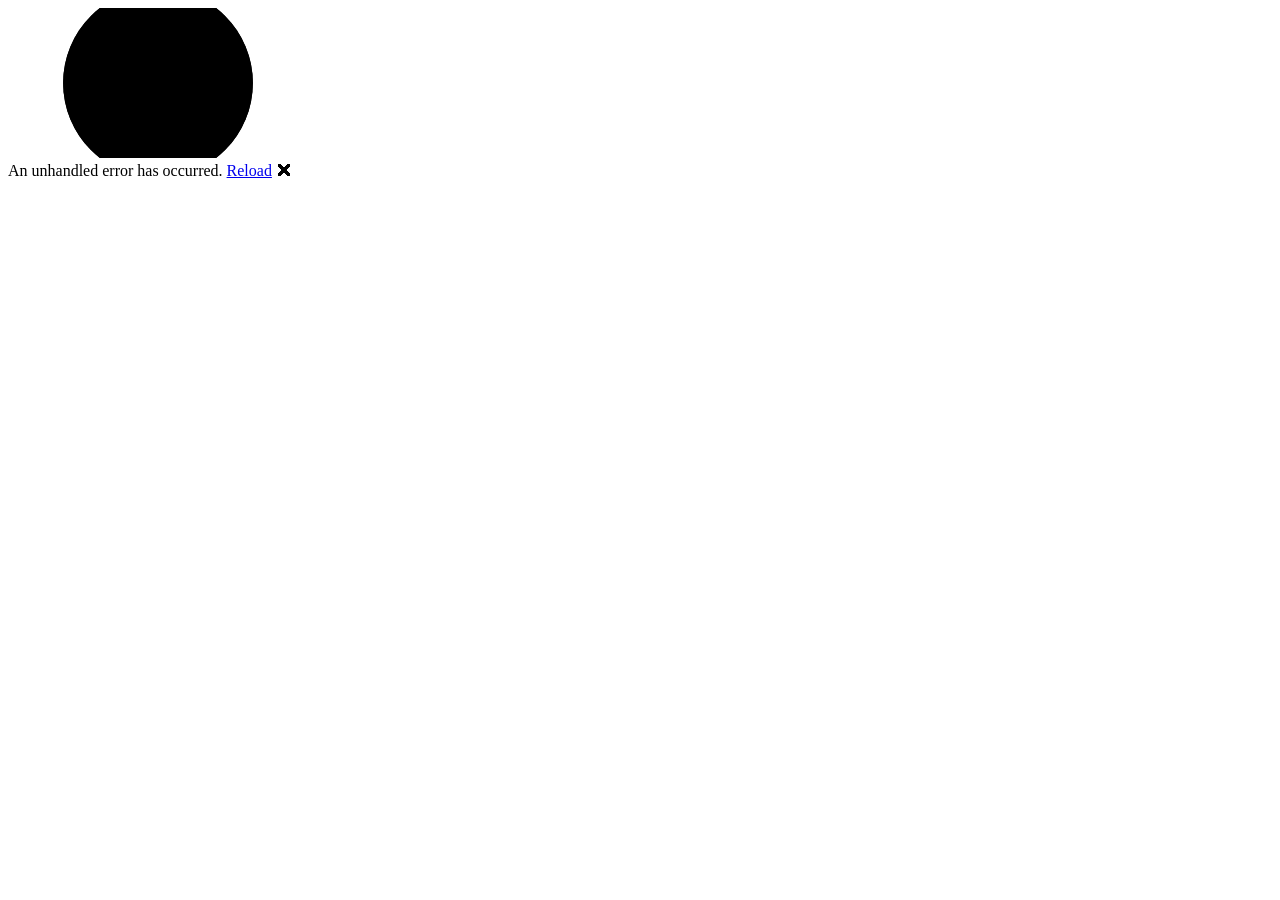
==== samples/LoadAndShowScene/wwwroot/index.html @ 2904fe31 "update to 0.7.5" ====
<!DOCTYPE html>
<html lang="en">

<head>
    <meta charset="utf-8" />
    <meta name="viewport" content="width=device-width, initial-scale=1.0" />
    <title>Load and show a scene</title>
    <script type="importmap"></script>
    <base href="/" />
    <link rel="stylesheet" href="css/app.css" />
    <link rel="stylesheet" href="LoadAndShowScene.styles.css" />
    <link rel="icon" type="image/png" href="favicon.png" />
    <link href="_content/Microsoft.FluentUI.AspNetCore.Components/css/reboot.css" rel="stylesheet" />
</head>

<body>
    <div id="app">
        <svg class="loading-progress">
            <circle r="40%" cx="50%" cy="50%" />
            <circle r="40%" cx="50%" cy="50%" />
        </svg>
        <div class="loading-progress-text"></div>
    </div>

    <div id="blazor-error-ui">
        An unhandled error has occurred.
        <a href="." class="reload">Reload</a>
        <span class="dismiss">🗙</span>
    </div>
    <script src="_framework/blazor.webassembly#[.{fingerprint}].js"></script>
</body>

</html>
---- samples/LoadAndShowScene/wwwroot/css/app.css ----
html, body {
    font-family: 'Helvetica Neue', Helvetica, Arial, sans-serif;
}

.scene-page { padding: 1.25rem; }
.scene-toolbar { display: flex; align-items: center; flex-wrap: wrap; gap: 1rem; }
.scene-open { display: flex; align-items: center; flex-wrap: wrap; gap: 0.5rem; font-weight: 600; }
.scene-error { color: #b32121; }

h1:focus {
    outline: none;
}

a, .btn-link {
    color: #0071c1;
}

.btn-primary {
    color: #fff;
    background-color: #1b6ec2;
    border-color: #1861ac;
}

.btn:focus, .btn:active:focus, .btn-link.nav-link:focus, .form-control:focus, .form-check-input:focus {
  box-shadow: 0 0 0 0.1rem white, 0 0 0 0.25rem #258cfb;
}

.content {
    padding-top: 1.1rem;
}

.valid.modified:not([type=checkbox]) {
    outline: 1px solid #26b050;
}

.invalid {
    outline: 1px solid red;
}

.validation-message {
    color: red;
}

#blazor-error-ui {
    color-scheme: light only;
    background: lightyellow;
    bottom: 0;
    box-shadow: 0 -1px 2px rgba(0, 0, 0, 0.2);
    box-sizing: border-box;
    display: none;
    left: 0;
    padding: 0.6rem 1.25rem 0.7rem 1.25rem;
    position: fixed;
    width: 100%;
    z-index: 1000;
}

    #blazor-error-ui .dismiss {
        cursor: pointer;
        position: absolute;
        right: 0.75rem;
        top: 0.5rem;
    }

.blazor-error-boundary {
    background: url([data-uri]) no-repeat 1rem/1.8rem, #b32121;
    padding: 1rem 1rem 1rem 3.7rem;
    color: white;
}

    .blazor-error-boundary::after {
        content: "An error has occurred."
    }

.loading-progress {
    position: absolute;
    display: block;
    width: 8rem;
    height: 8rem;
    inset: 20vh 0 auto 0;
    margin: 0 auto 0 auto;
}

    .loading-progress circle {
        fill: none;
        stroke: #e0e0e0;
        stroke-width: 0.6rem;
        transform-origin: 50% 50%;
        transform: rotate(-90deg);
    }

        .loading-progress circle:last-child {
            stroke: #1b6ec2;
            stroke-dasharray: calc(3.141 * var(--blazor-load-percentage, 0%) * 0.8), 500%;
            transition: stroke-dasharray 0.05s ease-in-out;
        }

.loading-progress-text {
    position: absolute;
    text-align: center;
    font-weight: bold;
    inset: calc(20vh + 3.25rem) 0 auto 0.2rem;
}

    .loading-progress-text:after {
        content: var(--blazor-load-percentage-text, "Loading");
    }

code {
    color: #c02d76;
}

.form-floating > .form-control-plaintext::placeholder, .form-floating > .form-control::placeholder {
    color: var(--bs-secondary-color);
    text-align: end;
}

.form-floating > .form-control-plaintext:focus::placeholder, .form-floating > .form-control:focus::placeholder {
    text-align: start;
}
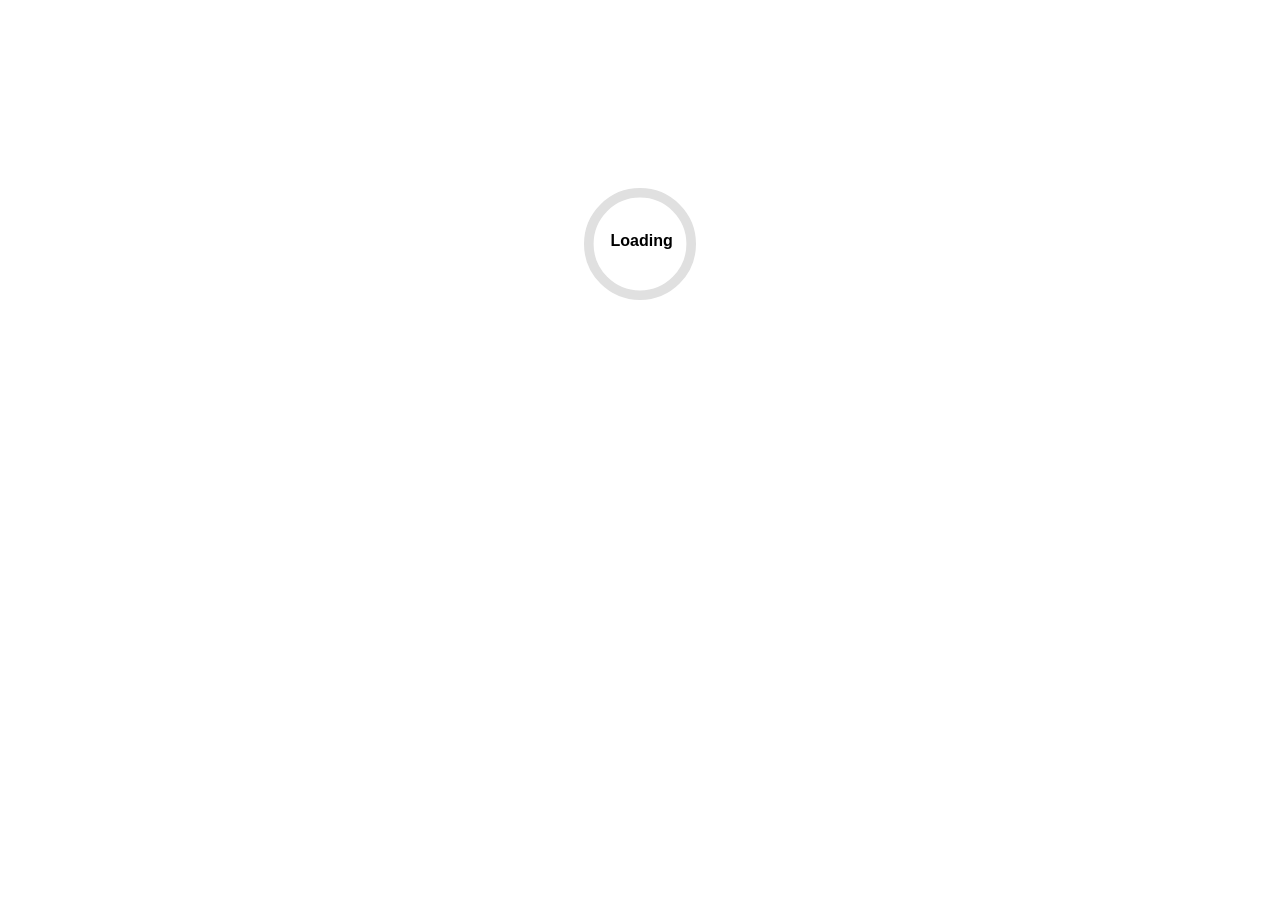
==== commit 1a0677cd: "changes to make the .bugscene file and script" ====
--- a/samples/LoadAndShowScene/wwwroot/index.html
+++ b/samples/LoadAndShowScene/wwwroot/index.html
@@ -6,7 +6,9 @@
     <meta name="viewport" content="width=device-width, initial-scale=1.0" />
     <title>Load and show a scene</title>
     <script type="importmap"></script>
-    <base href="/" />
+    <base href="./" />
+    <link rel="manifest" href="manifest.webmanifest" />
+    <meta name="theme-color" content="#03173d" />
     <link rel="stylesheet" href="css/app.css" />
     <link rel="stylesheet" href="LoadAndShowScene.styles.css" />
     <link rel="icon" type="image/png" href="favicon.png" />
--- a/samples/LoadAndShowScene/wwwroot/css/app.css
+++ b/samples/LoadAndShowScene/wwwroot/css/app.css
@@ -1,8 +1,13 @@
 html, body {
     font-family: 'Helvetica Neue', Helvetica, Arial, sans-serif;
+    height: 100%;
+    margin: 0;
 }
 
-.scene-page { padding: 1.25rem; }
+#app, .scene-page { height: 100%; }
+.scene-page { display: flex; flex-direction: column; }
+.scene-page > .scene-viewer { flex: 1 1 auto; min-height: 0; }
+.update-banner { padding: 0.5rem 1rem; background: #fff4ce; color: #242424; }
 .scene-toolbar { display: flex; align-items: center; flex-wrap: wrap; gap: 1rem; }
 .scene-open { display: flex; align-items: center; flex-wrap: wrap; gap: 0.5rem; font-weight: 600; }
 .scene-error { color: #b32121; }
